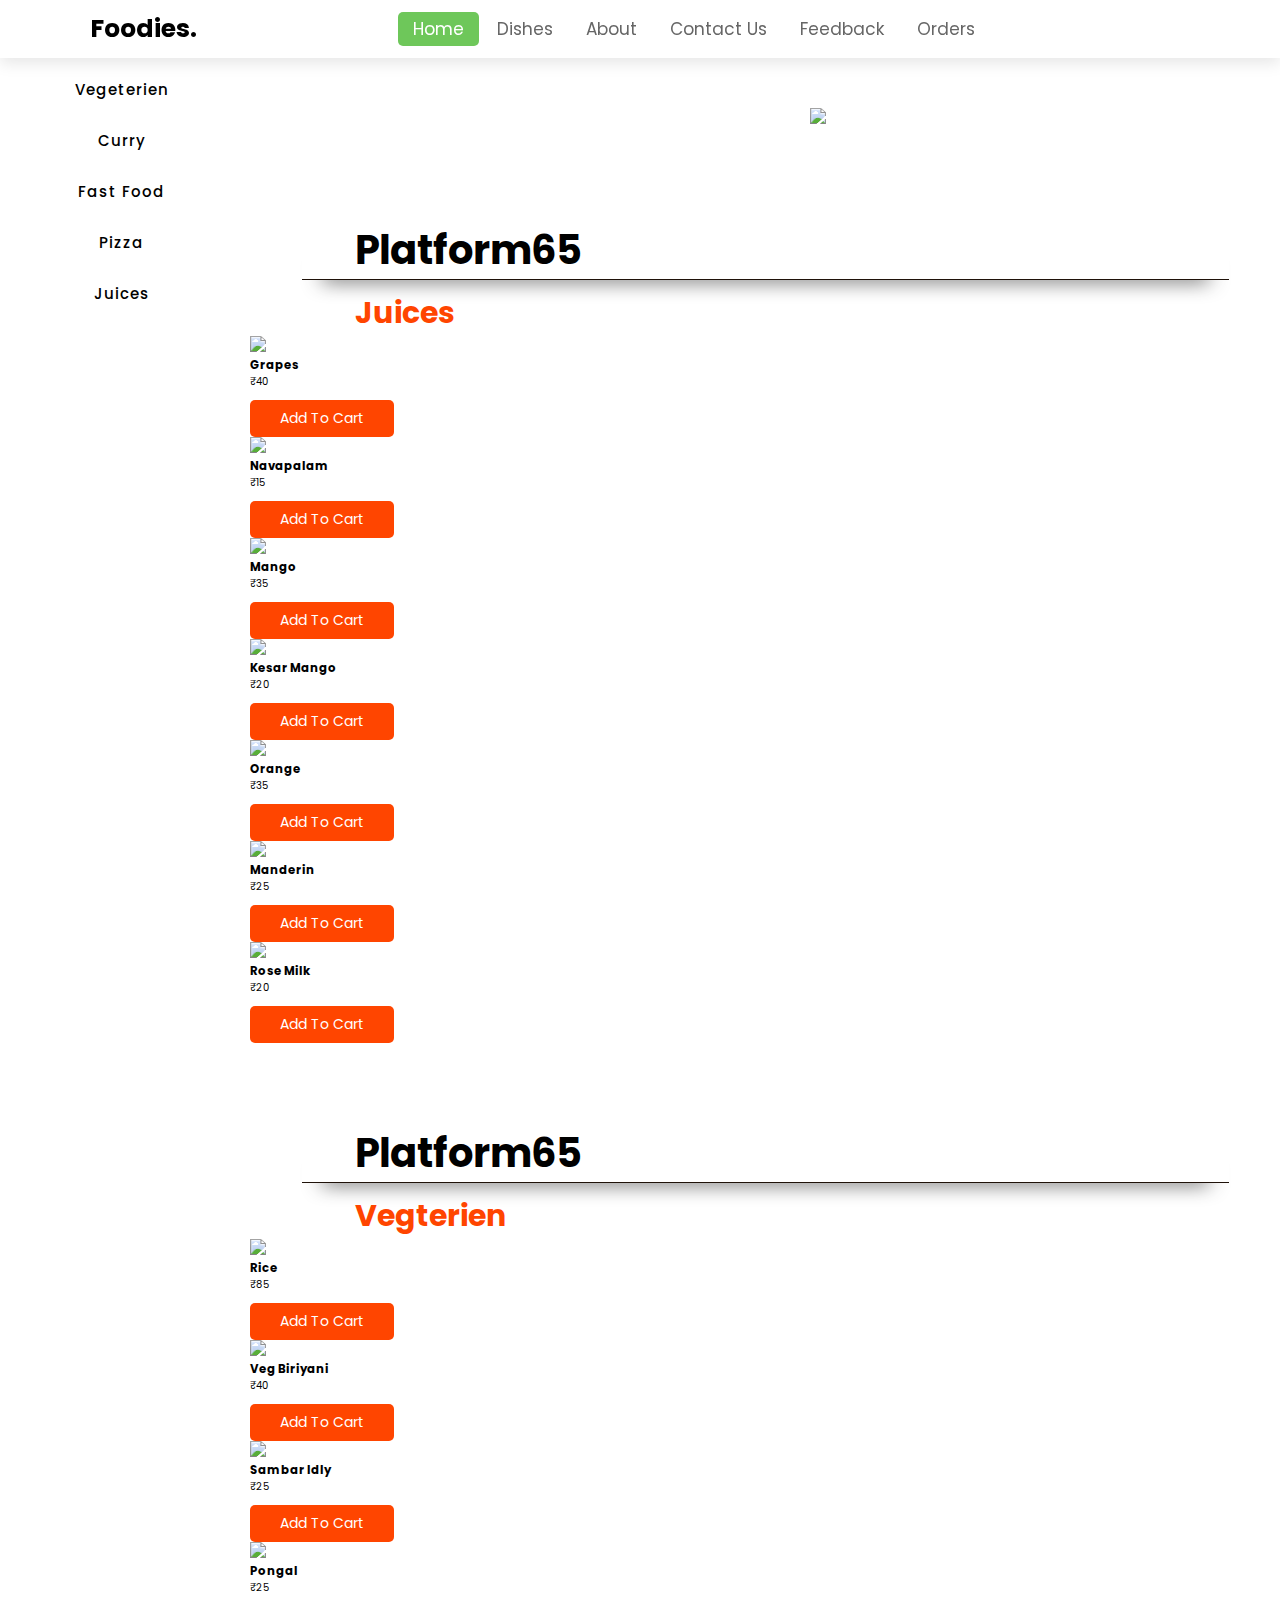
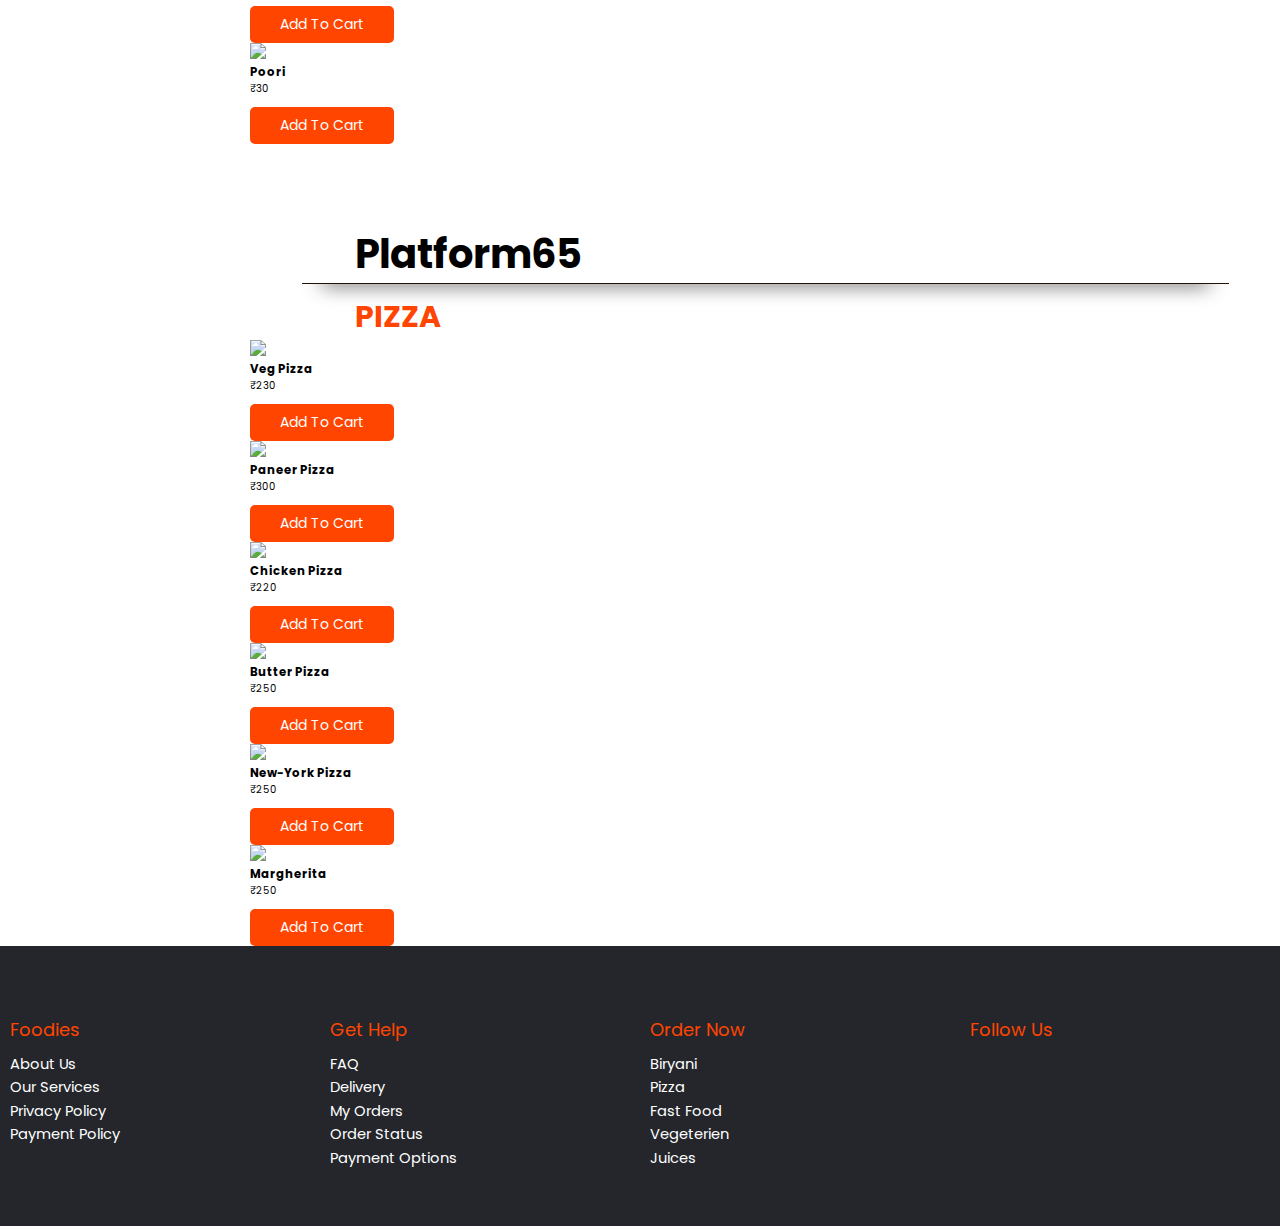
==== index.html @ 02d27c9d "1 file modified" ====
<!DOCTYPE html>
<html>
<head>
    <meta charset="UTF-8">
    <meta http-equiv="X-UA-Compatible" content="IE=edge">
    <meta name="viewport" content="width=device-width, initial-scale=1.0">
    <title>FOOD ORDER</title>
    <link rel="icon" href="./IMAGES copy/CHIKBIR.jpg" type="image/icon type">
<link rel="stylesheet" href="styles.css">
<script src="https://kit.fontawesome.com/a076d05399.js"></script>
</head>

<body>
    <header>
        <a href="#" class="logo"><i class="fa fa-utensils"></i>Foodies.</a>
        <nav class="navbar">
            <a class="active" href="./home.html">Home</a>
            <a href="./dishes.html">dishes</a>
            <a href="#" onclick="openAbout()">about</a>
            <a href="./Contact.html">Contact us</a>
            <a class="feed" id="feedback">feedback</a>
            <a href="#">Orders</a>
        </nav>
        <div class="icons">
            <i class="fas fa-bars" id="menu-bars"></i>
            <i class="fas fa-search" id="search-icon"></i>
            <a href="#" class="fas fa-heart"></a>
            <a href="#" class="fas fa-shopping-cart"></a>
            <i class="fa fa-user" aria-hidden="true"></i>
            <a href="./login.html" class="fas fa-sign-in-alt"></a>
            
        </div>

        
    <form action="" id="search-form">
        <input type="search" placeholder="search here..." name="" id="search-box">
        <label for="search-box" class="fas fa-search"></label>
        <i class="fas fa-times" id="close1"></i>
    </form>

    </header>



<div class="back">
    <div class="container1" id="co1">
        <div class="post">
            <div class="text">Thanks for Rating us!</div>
            <div class="edit">Edit</div>
            <i class="fas fa-times" id="close"></i>
    
        </div>
        <div class="star-widget">
        <input type="radio" name="rate" id="rate-5">
        <label for="rate-5" class="fas fa-star"></label>
        <input type="radio" name="rate" id="rate-4">
        <label for="rate-4" class="fas fa-star"></label>
        <input type="radio" name="rate" id="rate-3">
        <label for="rate-3" class="fas fa-star"></label>
        <input type="radio" name="rate" id="rate-2">
        <label for="rate-2" class="fas fa-star"></label>
        <input type="radio" name="rate" id="rate-1">
        <label for="rate-1" class="fas fa-star"></label>
        <form action="#">
            <i class="fas fa-times" id="close"></i>
            <h4></h4>
            <div class="textarea">
                <textarea cols="30" placeholder="Describe your experience"></textarea>
    
            </div>
            
            <div class="btn">
                <button type="submit">Post</button>
            </div>
        </form>
        </div>    
    </div>
    </div>

<nav class="sidebar">
    <div class="text">
    <a href="./platform65.html"><i class="fa fa-home"></i></a>
    <ul>
        <li><a href="#vegeterien" onclick="myvegeterien()">Vegeterien</a></li>
        <li><a href="#curry" onclick="mycurry()">Curry</a></li>
        <li><a href="#fast" onclick="myfastfood()">Fast food</a></li>
        <li><a href="#pizza" onclick="mypizza()"> Pizza</a></li>
        <li><a href="#juices" onclick="myjuices()">Juices</a></li>
    </ul>
</div>
</nav>
<section class="home" id="home">
    <div class="barb">
    <h2><img src="http://raw.githubusercontent.com/Mareeswaran1218/Food-App/main/BI.jpg" height="200"></h2>
        </div>
</section>
<section class="fastfood" id="fast">
    <h2 class="fastfood1">Platform65</h2>
    <hr class="line">
    <h4>Fast Food</h4>
    <div class="box-fast-food">
        <div class="box">
            <img src="https://raw.githubusercontent.com/Mareeswaran1218/Food-App/main/Chicken.jpg">
            <h3>Chicken Fried Rice</h3>
            <div class="stars">
                <i class="fas fa-star"></i>
                <i class="fas fa-star"></i>
                <i class="fas fa-star"></i>
                <i class="fas fa-star"></i>
                <i class="fas fa-star-half-alt"></i>
    
            </div>
            <span>₹180</span>
            <br>
            <a href="#" class="btn">Add to cart</a>
            
        </div>
        <div class="box">
            <img src="https://raw.githubusercontent.com/Mareeswaran1218/Food-App/main/CHIK.jpg">
            <h3>Veg-Fried Rice</h3>
            <div class="stars">
                <i class="fas fa-star"></i>
                <i class="fas fa-star"></i>
                <i class="fas fa-star"></i>
                <i class="fas fa-star"></i>
                <i class="fas fa-star-half-alt"></i>
    
            </div>
            <span>₹110</span>
            <br>
            <a href="#" class="btn">Add to cart</a>
            
        </div>
        <div class="box">
            <img src="https://raw.githubusercontent.com/Mareeswaran1218/Food-App/main/BIRINJAL%20rice.jpg">
            <h3>Veg-Manchuria</h3>
            <div class="stars">
                <i class="fas fa-star"></i>
                <i class="fas fa-star"></i>
                <i class="fas fa-star"></i>
                <i class="fas fa-star"></i>
                <i class="fas fa-star-half-alt"></i>
    
            </div>
            <span>₹120</span>
            <br>
            <a href="#" class="btn">Add to cart</a>
            
        </div>
        <div class="box">
            <img src="https://raw.githubusercontent.com/Mareeswaran1218/Food-App/main/CHIKBIR.jpg">
            <h3>Chicken Manchuria</h3>
            <div class="stars">
                <i class="fas fa-star"></i>
                <i class="fas fa-star"></i>
                <i class="fas fa-star"></i>
                <i class="fas fa-star"></i>
                <i class="fas fa-star-half-alt"></i>
    
            </div>
            <span>₹250</span>
            <br>
            <a href="#" class="btn">Add to cart</a>
            
        </div>
        <div class="box">
            <img src="https://raw.githubusercontent.com/Mareeswaran1218/Food-App/main/chiknood.jpg">
            <h3> Fried Rice</h3>
            <div class="stars">
                <i class="fas fa-star"></i>
                <i class="fas fa-star"></i>
                <i class="fas fa-star"></i>
                <i class="fas fa-star"></i>
                <i class="fas fa-star-half-alt"></i>
    
            </div>
            <span>₹160</span>
            <br>
            <a href="#" class="btn">Add to cart</a>
            
        </div>
        <div class="box">
            <img src="https://raw.githubusercontent.com/Mareeswaran1218/Food-App/main/chickennoodles.jpg">
            <h3>Nattu Koli Fried Rice</h3>
            <div class="stars">
                <i class="fas fa-star"></i>
                <i class="fas fa-star"></i>
                <i class="fas fa-star"></i>
                <i class="fas fa-star"></i>
                <i class="fas fa-star-half-alt"></i>
    
            </div>
            <span>₹150</span>
            <br>
            <a href="#" class="btn">Add to cart</a>
            
        </div>
    </div>
</section>

<section class="currys" id="curry">
    <h2 class="platform65">platform65</h2>
    <hr class="line">
    <h4>Curry's</h4> 
    <div class="box-curry">
        <div class="box">
            <img src="https://raw.githubusercontent.com/Mareeswaran1218/Food-App/main/MB.jpg">
            <h3>Mutton</h3>
            <div class="stars">
                <i class="fas fa-star"></i>
                <i class="fas fa-star"></i>
                <i class="fas fa-star"></i>
                <i class="fas fa-star"></i>
                <i class="fas fa-star-half-alt"></i>
    
            </div>
            <span>₹250</span>
            <br>
            <a href="#" class="btn">Add to cart</a>
        </div>
        <div class="box">
            <img src="https://raw.githubusercontent.com/Mareeswaran1218/Food-App/main/BI.jpg">
            <h3>Kadai Chicken</h3>
            <div class="stars">
                <i class="fas fa-star"></i>
                <i class="fas fa-star"></i>
                <i class="fas fa-star"></i>
                <i class="fas fa-star"></i>
                <i class="fas fa-star-half-alt"></i>    
            </div>
            <span>₹250</span>
            <br>
            <a href="#" class="btn">Add to cart</a>
        </div>
        <div class="box">
            <img src="https://raw.githubusercontent.com/Mareeswaran1218/Food-App/main/MBI.jpg">
            <h3>Mutton Masala</h3>
            <div class="stars">
                <i class="fas fa-star"></i>
                <i class="fas fa-star"></i>
                <i class="fas fa-star"></i>
                <i class="fas fa-star"></i>
                <i class="fas fa-star-half-alt"></i>
    
            </div>
            <span>₹300</span>
            <br>
            <a href="#" class="btn">Add to cart</a>
        </div>
        <div class="box">
            <img src="https://raw.githubusercontent.com/Mareeswaran1218/Food-App/main/MBIRYA.jpg">
            <h3>Mutton Biriyani</h3>
            <div class="stars">
                <i class="fas fa-star"></i>
                <i class="fas fa-star"></i>
                <i class="fas fa-star"></i>
                <i class="fas fa-star"></i>
                <i class="fas fa-star-half-alt"></i>
    
            </div>
            <span>₹220</span>
            <br>
            <a href="#" class="btn">Add to cart</a>
        </div>
        <div class="box">
            <img src="https://raw.githubusercontent.com/Mareeswaran1218/Food-App/main/MUT.jpg">
            <h3>Mutton Tikka Masala</h3>
            <div class="stars">
                <i class="fas fa-star"></i>
                <i class="fas fa-star"></i>
                <i class="fas fa-star"></i>
                <i class="fas fa-star"></i>
                <i class="fas fa-star-half-alt"></i>
    
            </div>
            <span>₹240</span>
            <br>
            <a href="#" class="btn">Add to cart</a>
        </div>
        <div class="box">
            <img src="https://raw.githubusercontent.com/Mareeswaran1218/Food-App/main/mutton.jpg">
            <h3>Gongura mutton</h3>
            <div class="stars">
                <i class="fas fa-star"></i>
                <i class="fas fa-star"></i>
                <i class="fas fa-star"></i>
                <i class="fas fa-star"></i>
                <i class="fas fa-star-half-alt"></i>
    
            </div>
            <span>₹240</span>
            <br>
            <a href="#" class="btn">Add to cart</a>
        </div>
        <div class="box">
            <img src="https://raw.githubusercontent.com/Mareeswaran1218/Food-App/main/SSchickenbiriyani.jpg">
            <h3>Palak chicken</h3>
            <div class="stars">
                <i class="fas fa-star"></i>
                <i class="fas fa-star"></i>
                <i class="fas fa-star"></i>
                <i class="fas fa-star"></i>
                <i class="fas fa-star-half-alt"></i>
    
            </div>
            <span>₹240</span>
            <br>
            <a href="#" class="btn">Add to cart</a>
        </div>
    


    </div>

</section>
<section class="Juices" id="juices">
    <h2 class="platform65">platform65</h2>
    <hr class="line">
    <h4>Juices</h4> 
    <div class="box-roti">
        <div class="box">
            <img src="https://raw.githubusercontent.com/Mareeswaran1218/Food-App/main/GR.jpg">
            <h3>Grapes</h3>
            <div class="stars">
                <i class="fas fa-star"></i>
                <i class="fas fa-star"></i>
                <i class="fas fa-star"></i>
                <i class="fas fa-star"></i>
                <i class="fas fa-star-half-alt"></i>
    
            </div>
            <span>₹40</span>
            <br>
            <a href="#" class="btn">Add to cart</a>
        </div>
        <div class="box">
                <img src="https://raw.githubusercontent.com/Mareeswaran1218/Food-App/main/GRapes.jpg">
                <h3>Navapalam</h3>
                <div class="stars">
                    <i class="fas fa-star"></i>
                    <i class="fas fa-star"></i>
                    <i class="fas fa-star"></i>
                    <i class="fas fa-star"></i>
                    <i class="fas fa-star-half-alt"></i>
        
                </div>
                <span>₹15</span>
                <br>
                <a href="#" class="btn">Add to cart</a>
            </div>
        <div class="box">
            <img src="https://raw.githubusercontent.com/Mareeswaran1218/Food-App/main/KESR%20mango.jpg">
            <h3>Mango</h3>
            <div class="stars">
                <i class="fas fa-star"></i>
                <i class="fas fa-star"></i>
                <i class="fas fa-star"></i>
                <i class="fas fa-star"></i>
                <i class="fas fa-star-half-alt"></i>
    
            </div>
            <span>₹35</span>
            <br>
            <a href="#" class="btn">Add to cart</a>
        </div>
        <div class="box">
            <img src="https://raw.githubusercontent.com/Mareeswaran1218/Food-App/main/mango.jpg">
            <h3>Kesar mango</h3>
            <div class="stars">
                <i class="fas fa-star"></i>
                <i class="fas fa-star"></i>
                <i class="fas fa-star"></i>
                <i class="fas fa-star"></i>
                <i class="fas fa-star-half-alt"></i>
    
            </div>
            <span>₹20</span>
            <br>
            <a href="#" class="btn">Add to cart</a>
        </div>
        <div class="box">
            <img src="https://raw.githubusercontent.com/Mareeswaran1218/Food-App/main/Orange juice.jpg">
            <h3>Orange</h3>
            <div class="stars">
                <i class="fas fa-star"></i>
                <i class="fas fa-star"></i>
                <i class="fas fa-star"></i>
                <i class="fas fa-star"></i>
                <i class="fas fa-star-half-alt"></i>
    
            </div>
            <span>₹35</span>
            <br>
            <a href="#" class="btn">Add to cart</a>
        </div>
        <div class="box">
            <img src="https://raw.githubusercontent.com/Mareeswaran1218/Food-App/main/Orange.jpg">
            <h3>Manderin</h3>
            <div class="stars">
                <i class="fas fa-star"></i>
                <i class="fas fa-star"></i>
                <i class="fas fa-star"></i>
                <i class="fas fa-star"></i>
                <i class="fas fa-star-half-alt"></i>
    
            </div>
            <span>₹25</span>
            <br>
            <a href="#" class="btn">Add to cart</a>
        </div>
        <div class="box">
            <img src="https://raw.githubusercontent.com/Mareeswaran1218/Food-App/main/Rosemilk.jpg">
            <h3>Rose Milk</h3>
            <div class="stars">
                <i class="fas fa-star"></i>
                <i class="fas fa-star"></i>
                <i class="fas fa-star"></i>
                <i class="fas fa-star"></i>
                <i class="fas fa-star-half-alt"></i>
    
            </div>
            <span>₹20</span>
            <br>
            <a href="#" class="btn">Add to cart</a>
        </div>

</section>
<section class="vegterien" id="vegterien">
    <h2 class="platform65">platform65</h2>
    <hr class="line">
    <h4>Vegterien </h4> 
    <div class="box-tandoori">
        <div class="box">
            <img src="https://raw.githubusercontent.com/Mareeswaran1218/Food-App/main/Rice.jpg">
            <h3>Rice</h3>
            <div class="stars"> 
                <i class="fas fa-star"></i>
                <i class="fas fa-star"></i>
                <i class="fas fa-star"></i>
                <i class="fas fa-star"></i>
                <i class="fas fa-star-half-alt"></i>
    
            </div>
            <span>₹85</span>
            <br> 
            <a href="#" class="btn">Add to cart</a>
        </div>
        <div class="box">
                <img src="https://raw.githubusercontent.com/Mareeswaran1218/Food-App/main/BIRINJAL%20rice.jpg">
                <h3>Veg Biriyani</h3>
                <div class="stars">
                    <i class="fas fa-star"></i>
                    <i class="fas fa-star"></i>
                    <i class="fas fa-star"></i>
                    <i class="fas fa-star"></i>
                    <i class="fas fa-star-half-alt"></i>
        
                </div>
                <span>₹40</span>
                <br>
                <a href="#" class="btn">Add to cart</a>
            </div>
        <div class="box">
            <img src="https://raw.githubusercontent.com/Mareeswaran1218/Food-App/main/IDLY.jpg">
            <h3>Sambar Idly</h3>
            <div class="stars">
                <i class="fas fa-star"></i>
                <i class="fas fa-star"></i>
                <i class="fas fa-star"></i>
                <i class="fas fa-star"></i>
                <i class="fas fa-star-half-alt"></i>
    
            </div>
            <span>₹25</span>
            <br>
            <a href="#" class="btn">Add to cart</a>
        </div>
        <div class="box">
            <img src="https://raw.githubusercontent.com/Mareeswaran1218/Food-App/main/Pongal.jpg">
            <h3>Pongal</h3>
            <div class="stars">
                <i class="fas fa-star"></i>
                <i class="fas fa-star"></i>
                <i class="fas fa-star"></i>
                <i class="fas fa-star"></i>
                <i class="fas fa-star-half-alt"></i>
    
            </div>
            <span>₹25</span>
            <br>
            <a href="#" class="btn">Add to cart</a>
        </div>
        <div class="box">
            <img src="https://raw.githubusercontent.com/Mareeswaran1218/Food-App/main/POORI.jpg">
            <h3>Poori</h3>
            <div class="stars">
                <i class="fas fa-star"></i>
                <i class="fas fa-star"></i>
                <i class="fas fa-star"></i>
                <i class="fas fa-star"></i>
                <i class="fas fa-star-half-alt"></i>
    
            </div>
            <span>₹30</span>
            <br>
            <a href="#" class="btn">Add to cart</a>
        </div>
       </div>
       

</section>


<section class="Pizza" id="pizza">
    <h2 class="platform65">platform65</h2>
    <hr class="line">
    <h4>PIZZA</h4>  
    <div class="box-container">
    <div class="box">
        <img src="https://raw.githubusercontent.com/Mareeswaran1218/Food-App/main/PIZZA1.jpg">
        <h3>Veg Pizza</h3>
        <div class="stars">
            <i class="fas fa-star"></i>
            <i class="fas fa-star"></i>
            <i class="fas fa-star"></i>
            <i class="fas fa-star"></i>
            <i class="fas fa-star-half-alt"></i>

        </div>
        <span>₹230</span>
        <br>
        <a href="#" class="btn">Add to cart</a>
    </div>
    <div class="box">
        <img src="https://raw.githubusercontent.com/Mareeswaran1218/Food-App/main/PIZZA2.jpg">
        <h3>Paneer Pizza</h3>
        <div class="stars">
            <i class="fas fa-star"></i>
            <i class="fas fa-star"></i>
            <i class="fas fa-star"></i>
            <i class="fas fa-star"></i>
            <i class="fas fa-star-half-alt"></i>

        </div>
        <span>₹300</span>
        <br>
        <a href="#" class="btn">Add to cart</a>
    </div>
    <div class="box">
        <img src="https://raw.githubusercontent.com/Mareeswaran1218/Food-App/main/PIZZA3.jpg">
        <h3>Chicken Pizza</h3>
        <div class="stars">
            <i class="fas fa-star"></i>
            <i class="fas fa-star"></i>
            <i class="fas fa-star"></i>
            <i class="fas fa-star"></i>
            <i class="fas fa-star-half-alt"></i>
        </div>
        <span>₹220</span>
        <br>
        <a href="#" class="btn">Add to cart</a>

    </div>
    <div class="box">
        <img src="https://raw.githubusercontent.com/Mareeswaran1218/Food-App/main/PIZZA4.jpg">
        <h3>Butter Pizza</h3>
        <div class="stars">
            <i class="fas fa-star"></i>
            <i class="fas fa-star"></i>
            <i class="fas fa-star"></i>
            <i class="fas fa-star"></i>
            <i class="fas fa-star-half-alt"></i>
        </div>
        <span>₹250</span>
        <br>
        <a href="#" class="btn">Add to cart</a>

    </div>
    <div class="box">
        <img src="https://raw.githubusercontent.com/Mareeswaran1218/Food-App/main/PIZZA5.jpg" >
        <h3>New-York Pizza</h3>
        <div class="stars">
            <i class="fas fa-star"></i>
            <i class="fas fa-star"></i>
            <i class="fas fa-star"></i>
            <i class="fas fa-star"></i>
            <i class="fas fa-star-half-alt"></i>
        </div>
        <span>₹250</span>
        <br>
        <a href="#" class="btn">Add to cart</a>

    </div>
    <div class="box">
        <img src="https://raw.githubusercontent.com/Mareeswaran1218/Food-App/main/PIZZA6.jpg">
        <h3>Margherita</h3>
        <div class="stars">
            <i class="fas fa-star"></i>
            <i class="fas fa-star"></i>
            <i class="fas fa-star"></i>
            <i class="fas fa-star"></i>
            <i class="fas fa-star-half-alt"></i>
        </div>
        <span>₹250</span>
        <br>
        <a href="#" class="btn">Add to cart</a>
    </div>
    </div>
</section>
<div id="about" class="about">
    <a href="#" class="closebtn" onclick="closeNav()">&times;</a>
    <div class="about-overlay">
        <h1>About us</h1>
        <p>Launched in 2021, Our technology platform connects customers,<br> 
        restaurant partners and delivery partners, serving their multiple needs. <br>
        Customers use our platform to search and discover restaurants, read and write customer 
        generated reviews and view and upload photos,<br> order food delivery, book a table and make 
        payments while dining-out at restaurants. On the other hand,<br> we provide restaurant partners 
        with industry-specific marketing tools which enable them to engage and acquire customers<br> to 
        grow their business while also providing a reliable <br>and efficient last mile delivery service. 
        We also operate a one-stop procurement solution, <br>Hyperpure, which supplies high quality ingredients 
        and kitchen products to restaurant partners.<br> We also provide our delivery partners with transparent 
        and flexible earning opportunities. </p>
    </div>
</div>
<footer class="footer">
    <div class="container">
        <div class="row">        
            <div class="footer-col">
                <h4>Foodies</h4>
                <ul>
                    <li><a href="#">about us</a></li>
                    <li><a href="#">Our services</a></li>
                    <li><a href="#">Privacy policy</a></li>
                    <li><a href="#">Payment policy</a></li>
                </ul>
            </div>
            <div class="footer-col">
                <h4>Get help</h4>
                <ul>
                    <li><a href="#">FAQ</a></li>
                    <li><a href="#">Delivery</a></li>
                    <li><a href="#">My orders</a></li>
                    <li><a href="#">Order Status</a></li>
                    <li><a href="#">Payment options</a></li>

                </ul>
                </div>
                <div class="footer-col">
                    <h4>Order Now</h4>
                    <ul>
                        <li><a href="#">Biryani</a></li>
                        <li><a href="#">Pizza</a></li>
                        <li><a href="#">Fast food</a></li>
                        <li><a href="#">Vegeterien</a></li>
                        <li><a href="#">Juices</a></li>
                    </ul>
                </div>
                <div class="footer-col">
                    <h4>Follow us</h4>
                    <div class="social-links">
                        <a href="#"><i class="fab fa-facebook-f"></i></a>
                        <a href="#"><i class="fab fa-twitter"></i></a>
                        <a href="#"><i class="fab fa-instagram"></i></a>
                        <a href="#"><i class="fab fa-linkedin-in"></i></a>

                    </div>

                </div>

            </div>
            </div>
</footer>
<script src="./fooditem.js"></script>


</body>
</html>
---- styles.css ----
@import url('https://fonts.googleapis.com/css?family=Poppins:200,300,400,500,600,700,800,900&display=swap');
:root {
  --green: lightgreen;
  --black: black;
  --light-color: #666;
  --box-shadow: 0 0.5rem 1.5rem rgba(0, 0, 0, 0.1);
}

* {
  margin: 0;
  padding: 0;
  box-sizing: border-box;
  font-family: 'Poppins', sans-serif;
  text-decoration: none;
  text-transform: capitalize;
  transition: all 0.2s linear;
}

html {
  font-size: 62.5%;
  overflow: auto;
  scroll-padding-top: 5.5rem;
  scroll-behavior: smooth;
}
html::-webkit-scrollbar {
  display: block;
  height: 10px;
  width: 10px;
}
html::-webkit-scrollbar-track {
  border-radius: 0;
}
html::-webkit-scrollbar-thumb {
  background: rgb(158, 158, 158);
  border-radius: 5px;
}
html::-webkit-scrollbar-thumb:hover {
  background: rgb(108, 207, 108);
}
header {
  position: fixed;
  top: 0;
  left: 0;
  right: 0;
  background: white;
  padding: 1rem 7%;
  display: flex;
  align-items: center;
  justify-content: space-between;
  z-index: 1000;
  box-shadow: var(--box-shadow);
}
header .logo {
  color: var(--black);
  font-size: 2.5rem;
  font-weight: bolder;
}
header .logo i {
  color: rgb(126, 214, 120);
}
header .navbar a {
  font-size: 1.7rem;
  border-radius: 0.5rem;
  padding: 0.5rem 1.5rem;
  color: var(--light-color);
}
header .navbar a.active,
header .navbar a:hover {
  color: #fff;
  background: rgb(110, 199, 90);
}
header .icons i,
header .icons a {
  cursor: pointer;
  margin: left 0.5rem;
  height: 4.5rem;
  line-height: 4.5rem;
  width: 4.5rem;
  text-align: center;
  font-size: 1.7rem;
  color: black;
  border-radius: 50%;
  background: #eee;
}
header .icons i:hover,
header .icons a:hover {
  color: #fff;
  background: rgb(93, 183, 90);
  transform: rotate(360deg);
}
header .icons #menu-bars {
  display: none;
}
#search-form {
  position: fixed;
  top: -110%;
  left: 0;
  height: 100%;
  width: 100%;
  z-index: 1004;
  background: rgba(0, 0, 0, 0.8);
  display: flex;
  align-items: center;
  justify-content: center;
  padding: 0 1rem;
}
#search-form.active {
  top: 0;
}
#search-form #search-box {
  width: 50rem;
  border-bottom: 0.1rem solid #fff;
  padding: 1rem 0;
  color: #fff;
  font-size: 3rem;
  text-transform: none;
  background: none;
}
#search-form #search-box::placeholder {
  color: #eee;
}
#search-form #search-box::-webkit-search-cancel-button {
  -webkit-appearance: none;
}
#search-form label {
  color: #fff;
  cursor: pointer;
  font-size: 3rem;
}
#search-form label:hover {
  color: orangered;
}
#search-form #close1 {
  position: absolute;
  color: #fff;
  cursor: pointer;
  top: 2rem;
  right: 3rem;
  font-size: 20px;
}

.container {
  width: 100%;
  background-color: #24262b;
  margin: auto;
}

.row {
  display: flex;
  flex-wrap: nowrap;
}
ul {
  list-style: none;
}
.footer {
  margin-left: auto;
  background: #24262b;
  padding: 70px 0;
}
.footer-col {
  width: 25%;
  height: 140px;
  padding: 0 10px;
}
.footer-col h4 {
  cursor: default;
  font-size: 13.5pt;
  font-weight: normal;
  color: orangered;
  padding-bottom: 10px;
}

.footer-col ul a {
  font-size: 25px;
  color: orangered;
}
.footer-col ul i {
  font-size: 35px;
  color: orangered;
}
.footer-col ul span {
  cursor: pointer;
  font-size: 35px;
  font-weight: bold;
  color: white;
}
.footer-col ul span:hover {
  color: orangered;
}
.map ul a {
  margin-left: 10px;
  font-size: 15px;
  color: white;
}
.footer-col .mail ul i {
  padding-top: 20px;

  font-size: 25px;
}
.footer-col .mail span {
  padding-left: 15px;
  font-size: 13px;
  font-weight: normal;
}
.footer-col .map ul i {
  padding-top: 30px;
  font-size: 25px;
}
.footer-col .map span {
  font-weight: normal;
  font-size: 13px;
  margin-left: 30px;
  margin-top: auto;
  margin-bottom: auto;
  color: white;
}
.footer-col ul li a {
  line-height: 1.6;
  font-size: 11pt;
  text-decoration: none;
  color: white;
}
.footer-col ul li a:hover {
  color: orangered;
}
.footer .social-links a,
.footer .social-links i {
  margin-left: 0.5rem;
  text-align: center;
  font-size: 2.4rem;
  height: 35px;
  width: 45px;
  color: white;
  border-radius: 50%;
}
.navbar .feed {
  cursor: pointer;
}

.container1 {
  position: relative;
  width: 400px;
  background: #111;
  padding: 20px 30px;
  border: 1px solid #444;
  border-radius: 5px;
  display: flex;
  align-items: center;
  justify-content: center;
  flex-direction: column;
}
.container1 .post {
  display: none;
}
.container1 .text {
  font-size: 25px;
  color: #666;
  font-weight: 500;
}

.container1 .edit {
  position: absolute;
  right: 10px;
  top: 5px;
  font: size 16px;
  color: #666;
  font-weight: 500;
  cursor: pointer;
}
.container1 .edit:hover {
  text-decoration: underline;
  color: orangered;
}
.container1 .star-widget input {
  display: none;
}
.star-widget label {
  font-size: 40px;
  color: #444;
  padding: 10px;
  float: right;
  transition: all 0.2s ease;
}
input:not(:checked) ~ label:hover,
input:not(:checked) ~ label:hover ~ label {
  color: #fd4;
}
input:checked ~ label {
  color: #fd4;
}
input#rate-5:checked ~ label {
  color: #fe7;
  text-shadow: 0 0 20px #952;
}
input#rate-4:checked ~ label {
  color: #fe7;
  text-shadow: 0 0 20px #952;
}
input#rate-3:checked ~ label {
  color: #fe7;
  text-shadow: 0 0 20px #952;
}
input#rate-2:checked ~ label {
  color: #fe7;
  text-shadow: 0 0 20px #952;
}
input#rate-1:checked ~ label {
  color: #fe7;
  text-shadow: 0 0 20px #952;
}
#rate-1:checked ~ form h4:before {
  content: 'I just hate it😡';
}
#rate-2:checked ~ form h4:before {
  content: 'I dont like it 😐';
}
#rate-3:checked ~ form h4:before {
  content: 'It is awesome 😅';
}
#rate-4:checked ~ form h4:before {
  content: 'I Just like it 😁';
}
#rate-5:checked ~ form h4:before {
  content: 'I Just love it 😍';
}
.container1 form {
  display: none;
}
input:checked ~ form {
  display: block;
}
form h4 {
  width: 100%;
  font-size: 25px;
  color: #fe7;
  font-weight: 500;
  margin: 5px 0 20px 0;
  text-align: center;
  transition: all 0.2s ease;
}

form .textarea {
  height: 100px;
  width: 100%;
  overflow: hidden;
}
form .textarea textarea {
  height: 100%;
  width: 100%;
  outline: none;
  color: #eee;
  border: 1px solid #333;
  background: #222;
  padding: 10px;
  font-size: 17px;
  resize: none;
}
form .btn {
  height: 45px;
  width: 100%;
  margin: 15px 0;
}
form .btn button {
  height: 100%;
  width: 100%;
  border: 1px solid #444;
  outline: none;
  background: #222;
  color: white;
  font-size: 17px;
  font-weight: 500;
  text-transform: uppercase;
  cursor: pointer;
  transition: all 0.3s ease;
}
form .btn button:hover {
  background: orangered;
}
.icon {
  cursor: pointer;
}
#co1 {
  position: fixed;
  top: -110%;
  left: 0;
  height: 100%;
  width: 100%;
  z-index: 1004;
  background: rgba(0, 0, 0, 0.8);
  display: flex;
  align-items: center;
  justify-content: center;
  padding: 0 1rem;
}
#co1.active {
  top: 0;
}
#co1 #feed {
  width: 50rem;
  border-bottom: 0.1rem solid #fff;
  padding: 1rem 0;
  color: #fff;
  font-size: 3rem;
  text-transform: none;
  background: none;
}

#co1 #feed::placeholder {
  color: #eee;
}
#co1 #feed::-webkit-search-cancel-button {
  -webkit-appearance: none;
}
#co1 label {
  color: #fff;
  cursor: pointer;
  font-size: 3rem;
}
#co1 label:hover {
  color: orangered;
}
#co1 #close {
  position: absolute;
  color: #fff;
  cursor: pointer;
  top: 2rem;
  right: 3rem;
  font-size: 20px;
}
section {
  margin-left: 250px;
}

section h2 {
  margin-top: 80px;
  margin-left: 105px;
  font-size: 40px;
  display: inline-block;
}
section hr {
  border: none;
  height: 20px;
  width: 90%;
  height: 50px;
  margin-top: 0;
  border-bottom: 1px solid #1f1209;
  box-shadow: 0 20px 20px -20px #333;
  margin: -50px auto 10px;
}
#biryani {
  display: none;
}
#start {
  display: none;
}
#roti {
  display: none;
}
#curry {
  display: none;
}
#fast {
  display: none;
}
section .vantilu {
  text-align: center;
}

section h4 {
  margin-left: 105px;
  font-size: 30px;
  color: orangered;
}
.meh .box-container {
  margin: auto;
  align-items: center;

  display: grid;
  grid-template-columns: repeat(auto-fit, minmax(27rem, 1fr));
  gap: 5.5rem;
}
.starters .box-starters {
  margin: auto;
  align-items: center;

  display: grid;
  grid-template-columns: repeat(auto-fit, minmax(27rem, 1fr));
  gap: 5.5rem;
}
.rotis .box-roti {
  margin: auto;
  align-items: center;

  display: grid;
  grid-template-columns: repeat(auto-fit, minmax(27rem, 1fr));
  gap: 5.5rem;
}
.fastfood .box-fast-food {
  margin: auto;
  align-items: center;

  display: grid;
  grid-template-columns: repeat(auto-fit, minmax(27rem, 1fr));
  gap: 5.5rem;
}
.fastfood .box-fast-food .box {
  margin-left: 2.5rem;
  font-size: 1.2rem;
  padding: 2.5rem;
  align-items: center;
  background: #fff;
  border-radius: 0.5rem;
  border: 0.1rem solid rgba(0, 0, 0, 0.2);
  box-shadow: var(--box-shadow);
  position: relative;
  overflow: hidden;
  text-align: center;
}
.fastfood .box-fast-food .box:hover {
  transform: scale(1.1);
}
.fastfood .box-fast-food .box img {
  height: 100%;
  width: 100%;
  border-radius: 5px;
}
.fastfood .box-fast-food .box span {
  font-size: 20px;
}
.currys .box-curry {
  margin: auto;
  align-items: center;

  display: grid;
  grid-template-columns: repeat(auto-fit, minmax(27rem, 1fr));
  gap: 5.5rem;
}
.currys .box-curry .box {
  margin-left: 2.5rem;
  font-size: 1.2rem;
  padding: 2.5rem;
  align-items: center;
  background: #fff;
  border-radius: 0.5rem;
  border: 0.1rem solid rgba(0, 0, 0, 0.2);
  box-shadow: var(--box-shadow);
  position: relative;
  overflow: hidden;
  text-align: center;
}
.currys .box-curry .box:hover {
  transform: scale(1.1);
}
.currys .box-curry .box img {
  height: 100%;
  width: 100%;
  border-radius: 5px;
}
.currys .box-curry .box span {
  font-size: 20px;
}
.rotis .box-roti .box {
  margin-left: 2.5rem;
  font-size: 1.2rem;
  padding: 2.5rem;
  align-items: center;
  background: #fff;
  border-radius: 0.5rem;
  border: 0.1rem solid rgba(0, 0, 0, 0.2);
  box-shadow: var(--box-shadow);
  position: relative;
  overflow: hidden;
  text-align: center;
}
.rotis .box-roti .box:hover {
  transform: scale(1.1);
}
.rotis .box-roti .box img {
  height: 100%;
  width: 100%;
  border-radius: 5px;
}
.rotis .box-roti .box span {
  font-size: 20px;
}
.starters .box-starters .box {
  margin-left: 2.5rem;
  font-size: 1.2rem;
  padding: 2.5rem;
  align-items: center;
  background: #fff;
  border-radius: 0.5rem;
  border: 0.1rem solid rgba(0, 0, 0, 0.2);
  box-shadow: var(--box-shadow);
  position: relative;
  overflow: hidden;
  text-align: center;
}
.starters .box-starters .box:hover {
  transform: scale(1.1);
}
.starters .box-starters .box img {
  height: 100%;
  width: 100%;
  border-radius: 5px;
}
.starters .box-starters .box span {
  font-size: 20px;
}
.meh .box-container .box {
  margin-left: 2.5rem;
  font-size: 1.2rem;
  padding: 2.5rem;
  align-items: center;
  background: #fff;
  border-radius: 0.5rem;
  border: 0.1rem solid rgba(0, 0, 0, 0.2);
  box-shadow: var(--box-shadow);
  position: relative;
  overflow: hidden;
  text-align: center;
}
.meh .box-container .box:hover {
  transform: scale(1.1);
}
.meh .box-container .box img {
  height: 100%;
  width: 100%;
  border-radius: 5px;
}
.meh .box-container .box span {
  font-size: 20px;
}

.btn {
  display: inline-block;
  margin-top: 1rem;
  font-size: 1.4rem;
  text-decoration: none;
  background: orangered;
  border-radius: 0.5rem;
  cursor: pointer;
  padding: 0.8rem 3rem;
  color: white;
}
.sidebar {
  margin-top: 65px;
  position: fixed;
  width: 200px;
  height: 100%;
  left: 0;
  background: transparent;
}
.sidebar .text {
  color: white;
  font-size: 25px;
  font-weight: 600;
  line-height: 50px;
  text-align: center;
  background: white;
  letter-spacing: 1px;
}
.sidebar .text i {
  cursor: pointer;
  color: black;
}
.sidebar .text i:hover {
  color: orangered;
}
.sidebar ul {
  background: white;
  height: 100%;
  width: 100%;
  list-style: none;
}
.sidebar ul li {
  line-height: 50px;
  border-bottom: 1px solid rgba(255, 255, 255, 0.1);
}
.sidebar ul li a {
  color: black;
  text-decoration: none;
  font-size: 15px;
  padding-left: 40px;
  font-weight: 500;
  display: block;
  width: 100%;
  border-left: 3px solid transparent;
  text-align: center;
}
.sidebar ul li a:hover {
  color: orangered;
  background: rgb(184, 179, 179);
  border-top-left-radius: 0;
  border-top-right-radius: 20px;
  border-bottom-right-radius: 20px;
  border-left: 10px solid orangered;
}
.home {
  text-align: center;
}
.home .meh .glow {
  font-size: 80px;
  color: black;
  text-align: center;
  animation: glow 1s ease-in-out infinite alternate;
}

.home .cont {
  background: white;
  align-items: center;
  text-align: center;
}
.home .cont iframe {
  margin-top: 80px;
  margin: 0 auto;
  width: 50%;
  border: none;
  border-radius: 10px;
}

.about {
  height: 100%;
  width: 0;
  position: fixed;
  z-index: 1;
  top: 0;
  left: 0;
  background-color: rgb(0, 0, 0);
  background-color: rgba(0, 0, 0, 0.9);
  overflow-x: hidden;
  transition: 0.5s;
}
.about a {
  padding: 60px;
  text-align: right;
  text-decoration: none;
  font-size: 36px;
  color: red;
  display: block;
  transition: 0.3s;
}
.about a:hover,
.about a:focus {
  color: #f1f1f1;
}
.about .closebtn {
  position: abosolute;
  top: 20px;
  right: 45px;
  font-size: 60px;
}
.about a .closebtn {
  color: white;
}
.about-overlay h1 {
  text-align: center;
  color: white;
  font-size: 45px;
}
.about-overlay p {
  text-align: center;
  font-size: 18px;
  color: white;
}

/*media queries*/

@media (max-width: 991px) {
  html {
    font-size: 55%;
  }
  header {
    padding: 1rem 2rem;
  }
  section {
    padding: 1rem 2rem;
  }
  footer {
    padding: 1rem 2rem;
  }
}
@media (max-width: 768px) {
  header .icons #menu-bars {
    display: inline-block;
  }
  header .navbar {
    position: absolute;
    top: 100%;
    left: 0;
    right: 0;
    background: #fff;
    border-top: 0.1rem solid rgba(0, 0, 0, 0.2);
    border-bottom: 0.1rem solid rgba(0, 0, 0, 0.2);
    padding: 1rem;
    clip-path: polygon(0 0, 100% 0, 100% 0, 0 0);
  }
  header .navbar.active {
    clip-path: polygon(0 0, 100% 0, 100% 100%, 0% 100%);
  }
  header .navbar a {
    display: block;
    padding: 1.5rem;
    margin: 1rem;
    font-size: 2rem;
    background: #eee;
  }
  .footer {
    background: #24262b;
    padding: 50px 0;
  }
  .footer-col h4 {
    cursor: default;
    font-size: 11.5pt;
    font-weight: normal;
    color: orangered;
    padding-bottom: 10px;
  }
  .footer-col ul a {
    font-size: 25px;
    color: orangered;
  }
  .footer-col ul i {
    font-size: 25px;
    color: orangered;
  }
  .footer-col ul span {
    cursor: pointer;
    font-size: 20px;
    font-weight: bold;
    color: white;
  }

  .map ul a {
    margin-left: 10px;
    font-size: 15px;
    color: white;
  }
  .footer-col .mail ul i {
    padding-top: 20px;

    font-size: 25px;
  }
  .footer-col .mail span {
    padding-left: 3px;
    font-size: 12px;
    font-weight: normal;
  }
  .footer-col .map ul i {
    padding-top: 20px;
    font-size: 20px;
  }
  .footer-col .map span {
    font-weight: normal;
    font-size: 12px;
    margin-left: 15px;
    margin-top: auto;
    margin-bottom: auto;
    color: white;
  }
  .footer-col ul li a {
    line-height: 1.6;
    font-size: 12px;
    text-decoration: none;
    color: white;
  }
  .home .meh h2 img {
    margin: auto;
  }
  .home .cont iframe {
    width: 400px;
  }
}
@media (max-width: 991px) {
  html {
    font-size: 50%;
  }
}
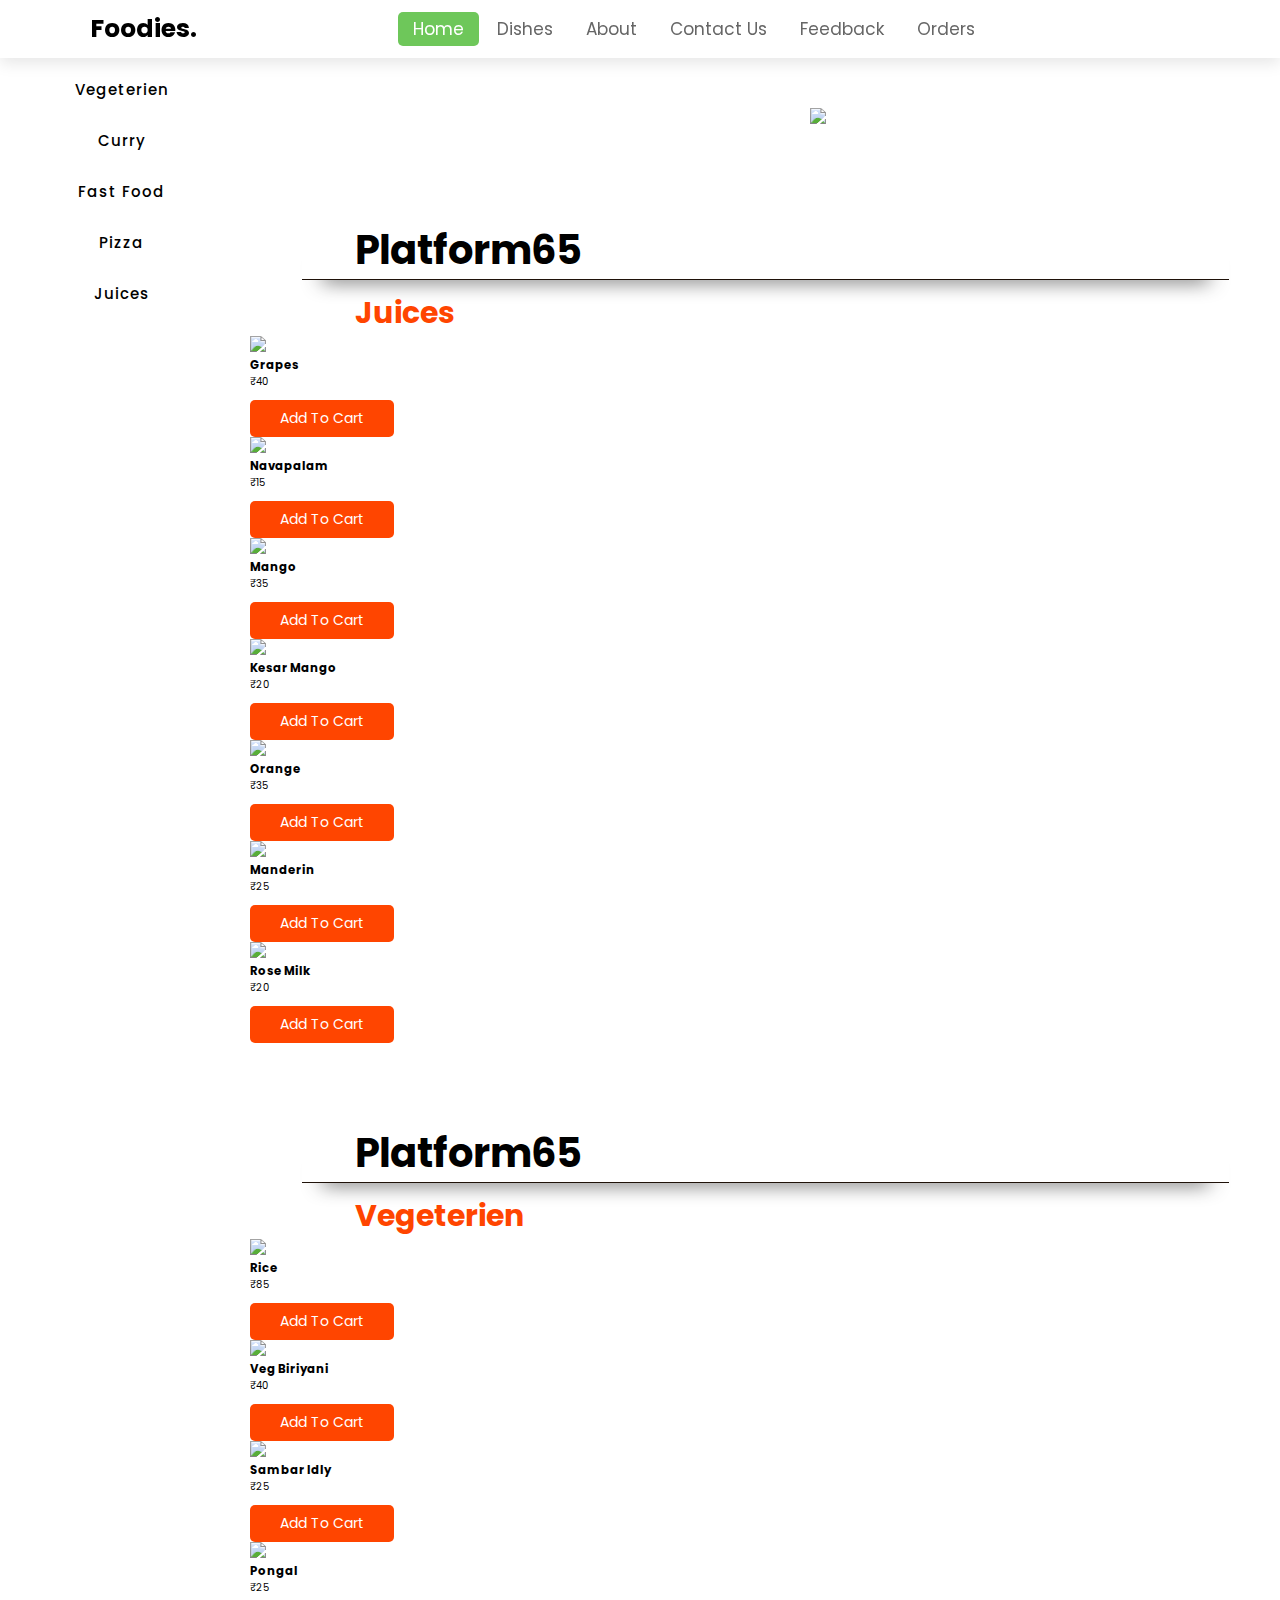
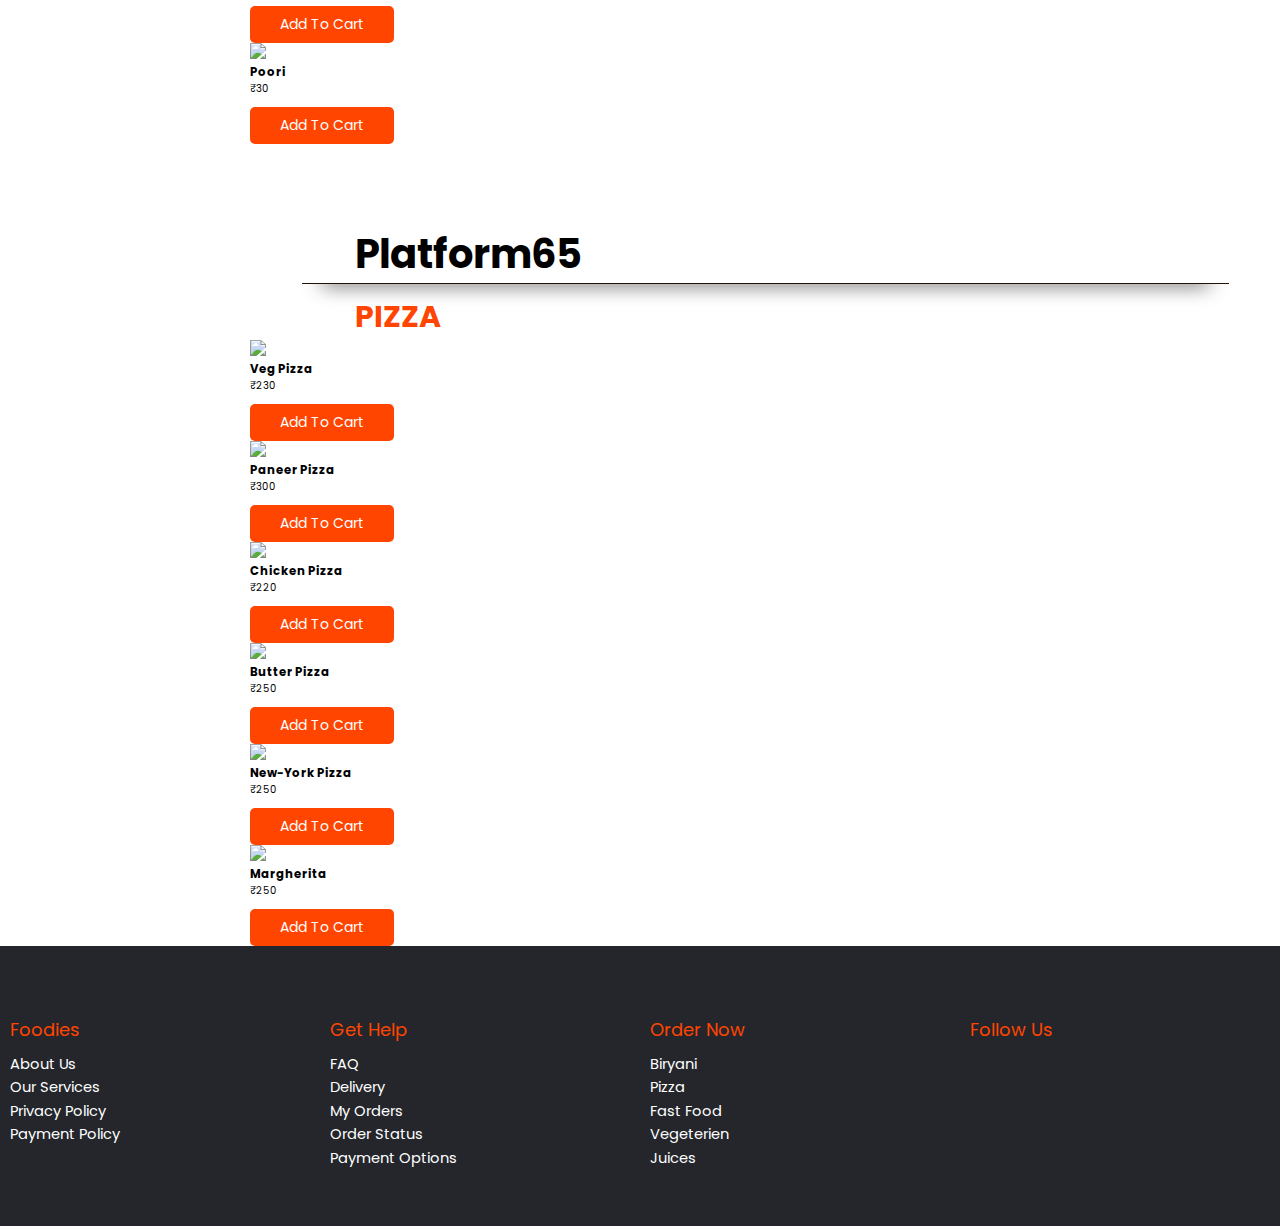
==== commit 2b22d7bf: "1 file modified" ====
--- a/index.html
+++ b/index.html
@@ -379,7 +379,7 @@
             <a href="#" class="btn">Add to cart</a>
         </div>
         <div class="box">
-            <img src="https://raw.githubusercontent.com/Mareeswaran1218/Food-App/main/Orange juice.jpg">
+            <img src="https://raw.githubusercontent.com/Mareeswaran1218/Food-App/main/Orange%20juice.jpg">
             <h3>Orange</h3>
             <div class="stars">
                 <i class="fas fa-star"></i>
@@ -425,10 +425,10 @@
         </div>
 
 </section>
-<section class="vegterien" id="vegterien">
+<section class="vegeterien" id="vegeterien">
     <h2 class="platform65">platform65</h2>
     <hr class="line">
-    <h4>Vegterien </h4> 
+    <h4>Vegeterien </h4> 
     <div class="box-tandoori">
         <div class="box">
             <img src="https://raw.githubusercontent.com/Mareeswaran1218/Food-App/main/Rice.jpg">
